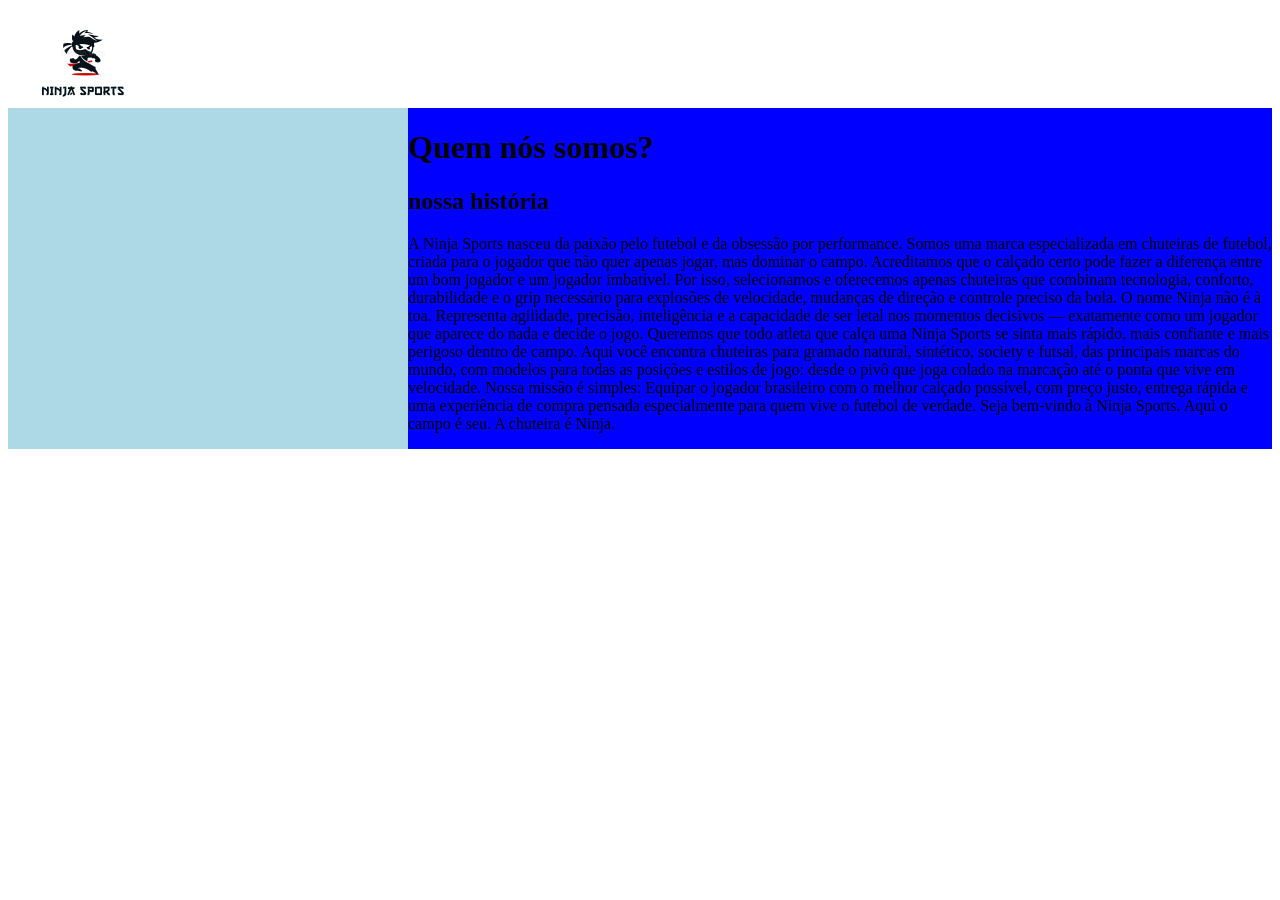
==== sobre_o_site.html @ 065443fb "Add files via upload" ====
<!DOCTYPE html>
<html lang="en">
<head>
    <meta charset="UTF-8">
    <meta name="viewport" content="width=device-width, initial-scale=1.0">
    <title>Document</title>
    <link rel="stylesheet" href="style.css">
</head>
<body>
    <header>
        <img src="img/logo.png" class="imglogo">
    </header>

    <aside></aside>
    <main>
        <h1>Quem nós somos?</h1>
        <h2>nossa história</h2>
        <p>A Ninja Sports nasceu da paixão pelo futebol e da obsessão por performance.
Somos uma marca especializada em chuteiras de futebol, criada para o jogador que não quer apenas jogar, mas dominar o campo. Acreditamos que o calçado certo pode fazer a diferença entre um bom jogador e um jogador imbatível. Por isso, selecionamos e oferecemos apenas chuteiras que combinam tecnologia, conforto, durabilidade e o grip necessário para explosões de velocidade, mudanças de direção e controle preciso da bola.
O nome Ninja não é à toa. Representa agilidade, precisão, inteligência e a capacidade de ser letal nos momentos decisivos — exatamente como um jogador que aparece do nada e decide o jogo. Queremos que todo atleta que calça uma Ninja Sports se sinta mais rápido, mais confiante e mais perigoso dentro de campo.
Aqui você encontra chuteiras para gramado natural, sintético, society e futsal, das principais marcas do mundo, com modelos para todas as posições e estilos de jogo: desde o pivô que joga colado na marcação até o ponta que vive em velocidade.
Nossa missão é simples:
Equipar o jogador brasileiro com o melhor calçado possível, com preço justo, entrega rápida e uma experiência de compra pensada especialmente para quem vive o futebol de verdade.
Seja bem-vindo à Ninja Sports.
Aqui o campo é seu. A chuteira é Ninja.</p>
    </main>
    <footer></footer>
</body>
</html>
---- style.css ----
body{
    display: grid;
    grid-template-areas:
    "cabeca cabeca"
        "braco corpo"
        "pe pe";
    grid-template-rows: 100px auto 150px;
    grid-template-columns: 400px auto;
}

header{
    background-color:white;
    grid-area: cabeca;

}
aside{
    background-color: lightblue;
    grid-area: braco;
}
main{
    background-color: blue;
    grid-area: corpo;
}
footer{
    background-color: blsck;
    grid-area: pe;
}

.card{
    display: flex;
    flex-direction: column;
    justify-content: space-between;
    padding: 50px;
    align-items:center ;
    border: darkblue 2px solid;
    background-color: rgb(93, 151, 226);
    width: 350px;
    height: 800px;
    border-radius: 10px;
    text-align:center ;
    margin:10px;
}

.imagem_produto{
    width: 320px;
}
.d_produto{
    color: black;
    font-size: xx-large;
}
.p_produto{
    color: deeppink;
    font-size: 40px;
}
.botao_produto{
    font-size: 30px;
    background-color: black;
    width: 50%;
    text-decoration: none;
    height: 50px;
    border-radius: 20px;
}
.letra_botao{
    display: block;
    text-decoration: none;
    color: aliceblue;
}

.pai{
    display: flex;
    flex-wrap: wrap;
    justify-content: center;
    align-items: center;
}

@media only screen and (max-width: 850px) {
    body{
        grid-template-areas: 
        "cabeca"
        "braco"
        "corpo"
        "pe";
        grid-template-columns: 1fr;
        grid-template-rows: 200px 50px auto 200px;
    }   
    header img{
        display: none;
    } 
}
@media only screen and (max-width: 450px) {
    body{
        grid-template-areas: 
        "cabeca"
        "corpo"
        "pe";
        grid-template-columns: 1fr;
        grid-template-rows: 100px auto 100px;
    }
    aside{
        display: none;
    }
   
    
}
.imglogo{
    width: 150px;

}
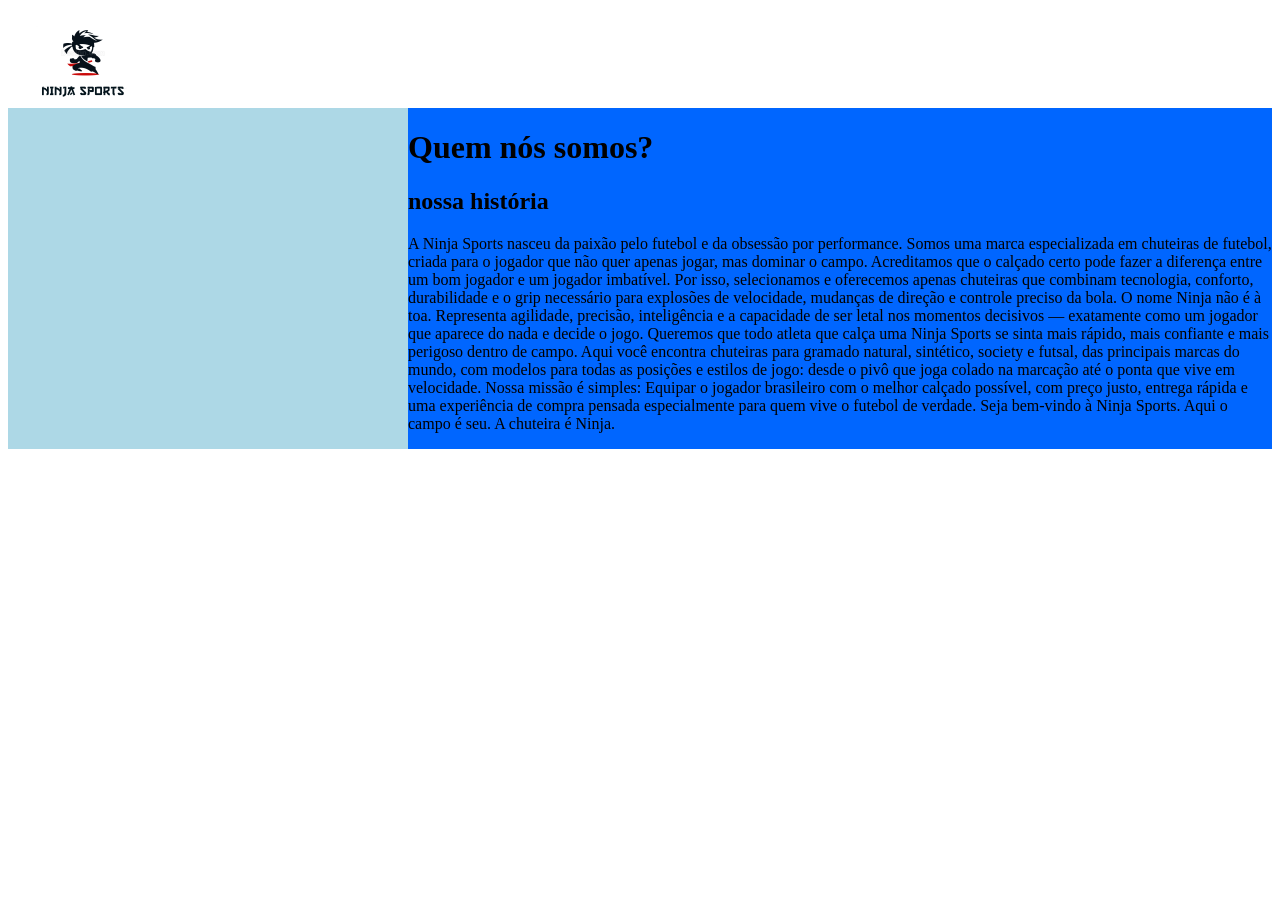
==== commit a226bb5b: "Add files via upload" ====
--- a/sobre_o_site.html
+++ b/sobre_o_site.html
@@ -8,7 +8,7 @@
 </head>
 <body>
     <header>
-        <img src="img/logo.png" class="imglogo">
+        <a href="index.html"><img src="img/logo.png" class="imglogo"></a>
     </header>
 
     <aside></aside>
--- a/style.css
+++ b/style.css
@@ -18,7 +18,7 @@
     grid-area: braco;
 }
 main{
-    background-color: blue;
+    background-color: rgb(0, 102, 255);
     grid-area: corpo;
 }
 footer{
@@ -65,7 +65,11 @@
     text-decoration: none;
     color: aliceblue;
 }
-
+.mae{
+     display: flex;
+    justify-content: center;
+    align-items: center;
+}
 .pai{
     display: flex;
     flex-wrap: wrap;
